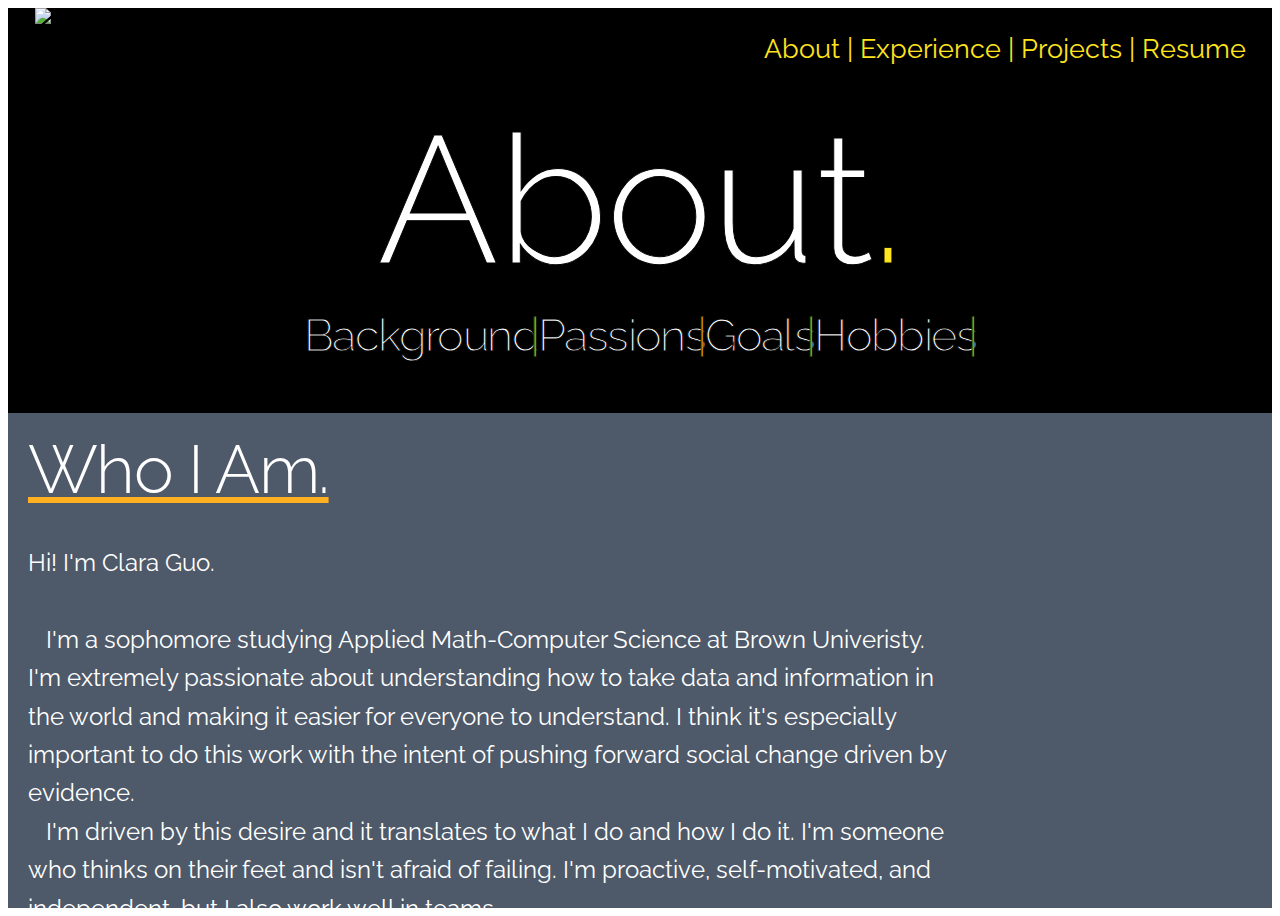
==== about.html @ b487858e "completed slide in for Experience" ====
<!DOCTYPE html>
<html lang="en">
<head>
  <!-- Basic Page Needs
  –––––––––––––––––––––––––––––––––––––––––––––––––– -->
  <meta charset="utf-8">
  <title>CLARA GUO</title>
  <meta name="description" content="">
  <meta name="author" content="">

  <!-- Mobile Specific Metas
  –––––––––––––––––––––––––––––––––––––––––––––––––– -->
  <meta name="viewport" content="width=device-width, initial-scale=1">

  <!-- FONT
  –––––––––––––––––––––––––––––––––––––––––––––––––– -->
  <link href="https://fonts.googleapis.com/css2?family=Raleway&display=swap" rel="stylesheet">
  <!-- <link href="//fonts.googleapis.com/css?family=Raleway:400,300,600" rel="stylesheet" type="text/css"> -->

  <!-- CSS
  –––––––––––––––––––––––––––––––––––––––––––––––––– -->
  <link rel="stylesheet" href="css/about.css">
  <link rel="stylesheet" href="css/header.css">
  <link rel="stylesheet" href="css/normalize.css">
  <link rel="stylesheet" href="css/skeleton.css">
  <link rel="stylesheet" href="css/utils.css">
  <link rel="stylesheet" href="css/hover.css">
  <!-- <link href="hover.css" rel="stylesheet" media="all"> -->

  <!-- JS
  –––––––––––––––––––––––––––––––––––––––––––––––––– -->
  <script src="https://ajax.googleapis.com/ajax/libs/jquery/3.4.1/jquery.min.js"></script>

  <!-- Font Awesome
  –––––––––––––––––––––––––––––––––––––––––––––––––– -->
  <script src="https://kit.fontawesome.com/274e33ba79.js" crossorigin="anonymous"></script>

  <!-- Favicon
  –––––––––––––––––––––––––––––––––––––––––––––––––– -->
  <link rel="icon" type="image/png" href="images/logoIcon.svg">

</head>
<body id="about">
<div class="boundingcontainer"> 
    <div class = "aboutBanner">
        <img src="images/lamp.png" class = "lamp">
            <div class = "nav">
              <ul class="nav-links" style="display:flex;">
                <li>
                  <a href = "about.html" class = "about">About</a>
                </li>
                <li>&#160;|&#160;</li>
                <li>
                  <a href = "experience.html" class = "experience">Experience</a>
                </li>
                <li>&#160;|&#160;</li>
                <li>
                  <a href = "projects.html" class = "projects">Projects</a>
                </li>
                <li>&#160;|&#160;</li>
                <li>
                  <a href = "#resume" class = "resume">Resume</a>
                </li>
              </ul>
            </div>
            <div class = "bannerTitle">
              <div class = "title">
                <h1 class = "txt">About</h1><h1 class="period">.</h1>
              </div>
              <div class = "subtitle">
                  <h2>
                      <span class="text_1">Background</span>
                      <span class="text_2">Passions</span>
                      <span class="text_3">Goals</span>
                      <span class="text_4">Hobbies</span>
                  </h2>
              </div>
            </div>
    <div class = "row" id="aboutContent">
      <div class = "title">
        <h2>Who I Am.</h2>
    
      </div>
      <p>
        Hi! I'm Clara Guo.
        <br>
        <br>
        &nbsp;&nbsp; I'm a sophomore studying Applied Math-Computer Science at Brown Univeristy.
        I'm extremely passionate about understanding how to take data and information in the world and
        making it easier for everyone to understand. I think it's especially important to do this work
        with the intent of pushing forward social change driven by evidence.
        <br>
        &nbsp;&nbsp; I'm driven by this desire and it translates to what I do and how I do it. I'm someone who thinks
        on their feet and isn't afraid of failing. I'm proactive, self-motivated, and independent, but I
        also work well in teams.
        <br>
        &nbsp;&nbsp; I'm driven by this desire and it translates to what I do and how I do it. I'm someone who thinks
        on their feet and isn't afraid of failing. I'm proactive, self-motivated, and independent, but I
        also work well in teams.
        <br>
        &nbsp;&nbsp; I'm driven by this desire and it translates to what I do and how I do it. I'm someone who thinks
        on their feet and isn't afraid of failing. I'm proactive, self-motivated, and independent, but I
        also work well in teams.
      </p>
</div>

<!-- End Document
  –––––––––––––––––––––––––––––––––––––––––––––––––– -->
</div> 
</body>
</html>
---- css/about.css ----
.boundingcontainer {
    overflow-x: hidden;
    position: relative;
    margin: 0px;
    height: 100vh;
    /* background-color: #1c2e4a; */
    background-color: #4e5969;
}

.title h2{
  text-decoration: underline;
  text-decoration-color: #ffb020;
  color: white;

}

.title #titlePeriod{
  color: #ffb020;
}

.aboutBanner {
  display: block;
  flex-direction: column;
  background-color: black;
  height:45vh;
  }

.title h1{
  z-index:1;
}
.bannerTitle{
  display: flex;
  flex-direction: column;
  align-items: center;
  height: 37.5vh;
  justify-content: center;
  -webkit-text-stroke-width: 0.1vmin;
  -webkit-text-stroke-color: black;
}
.subtitle{
  justify-content: start;
}

/* @font-face{
    font-family: "gt-america";
    src: url("fonts/GT-America-Medium.woff2")
}

.subtitle h2{
    font-family: 'gt-america';
    color: white;
} */

@keyframes text1 {
    0%, 27.5%, 54%, 73%, 100% {
     width: 0;
    } 
    14% {
      width: 9.5ch;
    }
}

@keyframes text2 {
    0%, 30%, 54%, 73%, 100% {
      width: 0;
    } 
    42.5%{
      width: 7ch;
    }
}

@keyframes text3 {
    0%, 30%, 54%, 73%, 100% {
      width: 0;
    } 
    65%{
      width: 5ch;
    }
}

@keyframes text4 {
    0%, 25%, 54%, 73%, 100% {
      width: 0;
    } 
    87.5% {
      width: 7ch;
    }
}

@keyframes blink-caret {
    0%, 100% {
      opacity: 0;
    }
    50% {
      opacity: 1;
    }
}

.text_1{
    animation:text1;
}

.text_2{
    animation:text2;
}

.text_3{
    animation:text3;
}

.text_4{
    animation:text4;
}

.text_1, .text_2, .text_3, .text_4 {
    overflow: hidden;
    white-space: nowrap;
    display: inline-block;
    position: relative;
    animation-duration: 20s;
    animation-timing-function: steps(35, end);
    animation-iteration-count: infinite;
  }

  .text_1::after, .text_2::after, .text_3::after, .text_4::after {
    content: "|";
    color: #FFE41D;
    position: absolute;
    right: 0;
    animation: blink-caret step-end infinite;
    animation-duration: 0.85s;
    animation-timing-function: steps(1, end);
  }

#aboutContent{
  margin: 15px 15px 15px 20px;
}

#aboutContent p{
  color: white;
  font-size: 1.5em;
  width: 75%;
}

@media (max-width: 810px) and (min-width: 475px){
  .lamp {
    opacity: 65%;
  }
}
---- css/header.css ----
.lamp{
    width: 22.5vmin;
    margin-left: 3vmin;
    position:absolute;
    display:flex;
    z-index: 0;
}

.nav {
    display: flex;
    align-items: center;
    justify-content: flex-end;
    height: 7.5vh;
    margin-right: 2vw;
  }
  
  .nav-links{
    font-size: 3vmin;
    z-index: 1;
    margin-top: 70px;
  }
  
  .nav-links a {
    text-decoration: none;
    color: #FFE41D;
  }
  
  .nav-links li {
    list-style: none;
    color: #FFE41D;
    display: table-cell;
    position: relative;
  }
  
  .nav-links a:hover {
    color: white;
    transition: 0.1s ease-in;
  }
  
  .nav-links a::after{
    background: none repeat scroll 0 0 transparent;
    bottom: 0;
    content: "";
    height: 2px;
    left: 50%;
    position: absolute;
    background: #FFE41D;
    transition: width 0.3s ease 0s, left 0.3s ease 0s;
    width: 0;
  }
  
  .nav-links a:hover::after{
    width: 100%;
    left: 0;
  }

.title{
    display:flex;
    justify-content: flex-start;
} 

.title h1{
  font-size: 20vmin;
  margin-bottom: 0px;
}

.title .txt{
  color:white;
}
  
.title .period{
  color:#FFE41D;
}

.subtitle h2{
  color: white;
  display: flex;
  justify-content: flex-start;
  font-size: 5vmin;
}
---- css/skeleton.css ----
/*! Skeleton Framework | 1.0.4 | MIT | Dec 20th, 2015 */

/* Table of contents
- Root Document Variables
- Grid
- Base Styles
- Typography
- Links
- Buttons
- Forms
- Lists
- Code
- Tables
- Spacing
- Utilities
- Clearing
- Media Queries
*/

/* Root Document Variables */

/* Base Styles */

html {
  font-size: 1em;
  box-sizing: border-box;
}

*,
*::before,
*::after {
  box-sizing: inherit;
}

body {
  font-size: 1em;
  line-height: 1.6;
  font-weight: 400;
  font-family: "Raleway", "HelveticaNeue", "Helvetica Neue", Helvetica, Arial, sans-serif;
  color: #222;
}

/* Grid */

.container {
  margin: 0 auto;
  width: calc(100% - 1em);
  max-width: 1200px;
}

.container .container {
  margin-top: 0.5em;
  width: calc(100% - 2em);
}

.row {
  margin-left: -0.5em;
  margin-right: -0.5em;
}

.row::before,
.row::after {
  content: ' ';
  display: table;
}

.row::after {
  clear: both;
}

.row ~ .row,
[class*='column'] ~ [class*='column'] {
  margin-top: 1em;
}

[class*='column'] {
  width: calc(100% - 1em);
  float: left;
  min-height: 1px;
  margin-left: 0.5em;
  margin-right: 0.5em;
}

.xs-one[class*='column'] {
  width: calc(8.3333333333% - 1em);
}

.xs-two[class*='column'] {
  width: calc(16.6666666666% - 1em);
}

.xs-three[class*='column'],
.xs-one-quarter[class*='column'] {
  width: calc(24.9999999999% - 1em);
}

.xs-four[class*='column'],
.xs-one-third[class*='column'] {
  width: calc(33.3333333332% - 1em);
}

.xs-five[class*='column'] {
  width: calc(41.6666666665% - 1em);
}

.xs-six[class*='column'],
.xs-one-half[class*='column'] {
  width: calc(49.9999999998% - 1em);
}

.xs-seven[class*='column'] {
  width: calc(58.3333333331% - 1em);
}

.xs-eight[class*='column'],
.xs-two-thirds[class*='column'] {
  width: calc(66.6666666664% - 1em);
}

.xs-nine[class*='column'] {
  width: calc(74.9999999997% - 1em);
}

.xs-ten[class*='column'] {
  width: calc(83.333333333% - 1em);
}

.xs-eleven[class*='column'] {
  width: calc(91.6666666663% - 1em);
}

.xs-twelve[class*='column'] {
  width: calc(99.9999999996% - 1em);
}

[class*='xs-'][class*='column'] ~ [class*='xs-'][class*='column'] {
  margin-top: 0;
}

@media screen and (min-width: 35em) {
  [class*='column'] ~ [class*='column'] {
    margin-top: 0;
  }
  .one[class*='column'] {
    width: calc(8.3333333333% - 1em);
  }
  .two[class*='column'] {
    width: calc(16.6666666666% - 1em);
  }
  .three[class*='column'],
  .one-quarter[class*='column'] {
    width: calc(24.9999999999% - 1em);
  }
  .four[class*='column'],
  .one-third[class*='column'] {
    width: calc(33.3333333332% - 1em);
  }
  .five[class*='column'] {
    width: calc(41.6666666665% - 1em);
  }
  .six[class*='column'],
  .one-half[class*='column'] {
    width: calc(49.9999999998% - 1em);
  }
  .seven[class*='column'] {
    width: calc(58.3333333331% - 1em);
  }
  .eight[class*='column'],
  .two-thirds[class*='column'] {
    width: calc(66.6666666664% - 1em);
  }
  .nine[class*='column'] {
    width: calc(74.9999999997% - 1em);
  }
  .ten[class*='column'] {
    width: calc(83.333333333% - 1em);
  }
  .eleven[class*='column'] {
    width: calc(91.6666666663% - 1em);
  }
  .twelve[class*='column'] {
    width: calc(99.9999999996% - 1em);
  }
  .offset-by-one[class*='column'] {
    margin-left: calc(8.3333333333% + 0.5em);
  }
  .offset-by-two[class*='column'] {
    margin-left: calc(16.6666666666% + 0.5em);
  }
  .offset-by-three[class*='column'],
  .offset-by-one-quarter[class*='column'] {
    margin-left: calc(24.9999999999% + 0.5em);
  }
  .offset-by-four[class*='column'],
  .offset-by-one-third[class*='column'] {
    margin-left: calc(33.3333333332% + 0.5em);
  }
  .offset-by-five[class*='column'] {
    margin-left: calc(41.6666666665% + 0.5em);
  }
  .offset-by-six[class*='column'],
  .offset-by-one-half[class*='column'] {
    margin-left: calc(49.9999999998% + 0.5em);
  }
  .offset-by-seven[class*='column'] {
    margin-left: calc(58.3333333331% + 0.5em);
  }
  .offset-by-eight[class*='column'],
  .offset-by-two-thirds[class*='column'] {
    margin-left: calc(66.6666666664% + 0.5em);
  }
  .offset-by-nine[class*='column'] {
    margin-left: calc(74.9999999997% + 0.5em);
  }
  .offset-by-ten[class*='column'] {
    margin-left: calc(83.333333333% + 0.5em);
  }
  .offset-by-eleven[class*='column'] {
    margin-left: calc(91.6666666663% + 0.5em);
  }
  .sm-one[class*='column'] {
    width: calc(8.3333333333% - 1em);
  }
  .sm-two[class*='column'] {
    width: calc(16.6666666666% - 1em);
  }
  .sm-three[class*='column'],
  .sm-one-quarter[class*='column'] {
    width: calc(24.9999999999% - 1em);
  }
  .sm-four[class*='column'],
  .sm-one-third[class*='column'] {
    width: calc(33.3333333332% - 1em);
  }
  .sm-five[class*='column'] {
    width: calc(41.6666666665% - 1em);
  }
  .sm-six[class*='column'],
  .sm-one-half[class*='column'] {
    width: calc(49.9999999998% - 1em);
  }
  .sm-seven[class*='column'] {
    width: calc(58.3333333331% - 1em);
  }
  .sm-eight[class*='column'],
  .sm-two-thirds[class*='column'] {
    width: calc(66.6666666664% - 1em);
  }
  .sm-nine[class*='column'] {
    width: calc(74.9999999997% - 1em);
  }
  .sm-ten[class*='column'] {
    width: calc(83.333333333% - 1em);
  }
  .sm-eleven[class*='column'] {
    width: calc(91.6666666663% - 1em);
  }
  .sm-twelve[class*='column'] {
    width: calc(99.9999999996% - 1em);
  }
  .sm-offset-by-one[class*='column'] {
    margin-left: calc(8.3333333333% + 0.5em);
  }
  .sm-offset-by-two[class*='column'] {
    margin-left: calc(16.6666666666% + 0.5em);
  }
  .sm-offset-by-three[class*='column'],
  .sm-offset-by-one-quarter[class*='column'] {
    margin-left: calc(24.9999999999% + 0.5em);
  }
  .sm-offset-by-four[class*='column'],
  .sm-offset-by-one-third[class*='column'] {
    margin-left: calc(33.3333333332% + 0.5em);
  }
  .sm-offset-by-five[class*='column'] {
    margin-left: calc(41.6666666665% + 0.5em);
  }
  .sm-offset-by-six[class*='column'],
  .sm-offset-by-one-half[class*='column'] {
    margin-left: calc(49.9999999998% + 0.5em);
  }
  .sm-offset-by-seven[class*='column'] {
    margin-left: calc(58.3333333331% + 0.5em);
  }
  .sm-offset-by-eight[class*='column'],
  .sm-offset-by-two-thirds[class*='column'] {
    margin-left: calc(66.6666666664% + 0.5em);
  }
  .sm-offset-by-nine[class*='column'] {
    margin-left: calc(74.9999999997% + 0.5em);
  }
  .sm-offset-by-ten[class*='column'] {
    margin-left: calc(83.333333333% + 0.5em);
  }
  .sm-offset-by-eleven[class*='column'] {
    margin-left: calc(91.6666666663% + 0.5em);
  }
}

@media screen and (min-width: 45em) {
  .md-one[class*='column'] {
    width: calc(8.3333333333% - 1em);
  }
  .md-two[class*='column'] {
    width: calc(16.6666666666% - 1em);
  }
  .md-three[class*='column'],
  .md-one-quarter[class*='column'] {
    width: calc(24.9999999999% - 1em);
  }
  .md-four[class*='column'],
  .md-one-third[class*='column'] {
    width: calc(33.3333333332% - 1em);
  }
  .md-five[class*='column'] {
    width: calc(41.6666666665% - 1em);
  }
  .md-six[class*='column'],
  .md-one-half[class*='column'] {
    width: calc(49.9999999998% - 1em);
  }
  .md-seven[class*='column'] {
    width: calc(58.3333333331% - 1em);
  }
  .md-eight[class*='column'],
  .md-two-thirds[class*='column'] {
    width: calc(66.6666666664% - 1em);
  }
  .md-nine[class*='column'] {
    width: calc(74.9999999997% - 1em);
  }
  .md-ten[class*='column'] {
    width: calc(83.333333333% - 1em);
  }
  .md-eleven[class*='column'] {
    width: calc(91.6666666663% - 1em);
  }
  .md-twelve[class*='column'] {
    width: calc(99.9999999996% - 1em);
  }
  .md-offset-by-one[class*='column'] {
    margin-left: calc(8.3333333333% + 0.5em);
  }
  .md-offset-by-two[class*='column'] {
    margin-left: calc(16.6666666666% + 0.5em);
  }
  .md-offset-by-three[class*='column'],
  .md-offset-by-one-quarter[class*='column'] {
    margin-left: calc(24.9999999999% + 0.5em);
  }
  .md-offset-by-four[class*='column'],
  .md-offset-by-one-third[class*='column'] {
    margin-left: calc(33.3333333332% + 0.5em);
  }
  .md-offset-by-five[class*='column'] {
    margin-left: calc(41.6666666665% + 0.5em);
  }
  .md-offset-by-six[class*='column'],
  .md-offset-by-one-half[class*='column'] {
    margin-left: calc(49.9999999998% + 0.5em);
  }
  .md-offset-by-seven[class*='column'] {
    margin-left: calc(58.3333333331% + 0.5em);
  }
  .md-offset-by-eight[class*='column'],
  .md-offset-by-two-thirds[class*='column'] {
    margin-left: calc(66.6666666664% + 0.5em);
  }
  .md-offset-by-nine[class*='column'] {
    margin-left: calc(74.9999999997% + 0.5em);
  }
  .md-offset-by-ten[class*='column'] {
    margin-left: calc(83.333333333% + 0.5em);
  }
  .md-offset-by-eleven[class*='column'] {
    margin-left: calc(91.6666666663% + 0.5em);
  }
}

@media screen and (min-width: 60em) {
  .lg-one[class*='column'] {
    width: calc(8.3333333333% - 1em);
  }
  .lg-two[class*='column'] {
    width: calc(16.6666666666% - 1em);
  }
  .lg-three[class*='column'],
  .lg-one-quarter[class*='column'] {
    width: calc(24.9999999999% - 1em);
  }
  .lg-four[class*='column'],
  .lg-one-third[class*='column'] {
    width: calc(33.3333333332% - 1em);
  }
  .lg-five[class*='column'] {
    width: calc(41.6666666665% - 1em);
  }
  .lg-six[class*='column'],
  .lg-one-half[class*='column'] {
    width: calc(49.9999999998% - 1em);
  }
  .lg-seven[class*='column'] {
    width: calc(58.3333333331% - 1em);
  }
  .lg-eight[class*='column'],
  .lg-two-thirds[class*='column'] {
    width: calc(66.6666666664% - 1em);
  }
  .lg-nine[class*='column'] {
    width: calc(74.9999999997% - 1em);
  }
  .lg-ten[class*='column'] {
    width: calc(83.333333333% - 1em);
  }
  .lg-eleven[class*='column'] {
    width: calc(91.6666666663% - 1em);
  }
  .lg-twelve[class*='column'] {
    width: calc(99.9999999996% - 1em);
  }
  .lg-offset-by-one[class*='column'] {
    margin-left: calc(8.3333333333% + 0.5em);
  }
  .lg-offset-by-two[class*='column'] {
    margin-left: calc(16.6666666666% + 0.5em);
  }
  .lg-offset-by-three[class*='column'],
  .lg-offset-by-one-quarter[class*='column'] {
    margin-left: calc(24.9999999999% + 0.5em);
  }
  .lg-offset-by-four[class*='column'],
  .lg-offset-by-one-third[class*='column'] {
    margin-left: calc(33.3333333332% + 0.5em);
  }
  .lg-offset-by-five[class*='column'] {
    margin-left: calc(41.6666666665% + 0.5em);
  }
  .lg-offset-by-six[class*='column'],
  .lg-offset-by-one-half[class*='column'] {
    margin-left: calc(49.9999999998% + 0.5em);
  }
  .lg-offset-by-seven[class*='column'] {
    margin-left: calc(58.3333333331% + 0.5em);
  }
  .lg-offset-by-eight[class*='column'],
  .lg-offset-by-two-thirds[class*='column'] {
    margin-left: calc(66.6666666664% + 0.5em);
  }
  .lg-offset-by-nine[class*='column'] {
    margin-left: calc(74.9999999997% + 0.5em);
  }
  .lg-offset-by-ten[class*='column'] {
    margin-left: calc(83.333333333% + 0.5em);
  }
  .lg-offset-by-eleven[class*='column'] {
    margin-left: calc(91.6666666663% + 0.5em);
  }
}

/* Typography and Links */

/* Base Typo
 ------------------------------------------------- */

h1,
h2,
h3,
h4,
h5,
h6 {
  margin-top: 0;
  margin-bottom: 2rem;
  font-weight: 300;
}

h1 {
  font-size: 4.0rem;
  line-height: 1.2;
  letter-spacing: -.1rem;
}

h2 {
  font-size: 3.6rem;
  line-height: 1.25;
  letter-spacing: -.1rem;
}

h3 {
  font-size: 3.0rem;
  line-height: 1.3;
  letter-spacing: -.1rem;
}

h4 {
  font-size: 2.4rem;
  line-height: 1.35;
  letter-spacing: -.08rem;
}

h5 {
  font-size: 1.8rem;
  line-height: 1.5;
  letter-spacing: -.05rem;
}

h6 {
  font-size: 1.5rem;
  line-height: 1.6;
  letter-spacing: 0;
}


/* Larger than phablet */

@media (min-width: 550px) {
  h1 {
    font-size: 5.0rem;
  }
  h2 {
    font-size: 4.2rem;
  }
  h3 {
    font-size: 3.6rem;
  }
  h4 {
    font-size: 3.0rem;
  }
  h5 {
    font-size: 2.4rem;
  }
  h6 {
    font-size: 1.5rem;
  }
}

p {
  margin-top: 0;
}


/* Links
–––––––––––––––––––––––––––––––––––––––––––––––––– */

a {
  color: #1EAEDB;
}

a:hover {
  color: #0FA0CE;
}

/* Buttons */

.button,
button,
input[type="submit"],
input[type="reset"],
input[type="button"] {
  display: inline-block;
  height: 38px;
  padding: 0 30px;
  color: #555;
  text-align: center;
  font-size: 11px;
  font-weight: 600;
  line-height: 38px;
  letter-spacing: .1rem;
  text-transform: uppercase;
  text-decoration: none;
  white-space: nowrap;
  background-color: transparent;
  border-radius: 4px;
  border: 1px solid #BBB;
  cursor: pointer;
}

.button:hover,
button:hover,
input[type="submit"]:hover,
input[type="reset"]:hover,
input[type="button"]:hover,
.button:focus,
button:focus,
input[type="submit"]:focus,
input[type="reset"]:focus,
input[type="button"]:focus {
  color: #333;
  border-color: #888;
  outline: 0;
}

.button:disabled {
  border: 1px solid #E3E3E3;
  color: #888;
  cursor: not-allowed;
}

.button:active,
button:active,
input[type="submit"]:active,
input[type="reset"]:active,
input[type="button"]:active {
  color: #222;
  border-color: #222;
}

.button.button-primary,
button.button-primary,
input[type="submit"].button-primary,
input[type="reset"].button-primary,
input[type="button"].button-primary {
  color: #FFF;
  background-color: #33C3F0;
  border-color: #33C3F0;
}

.button.button-primary:hover,
button.button-primary:hover,
input[type="submit"].button-primary:hover,
input[type="reset"].button-primary:hover,
input[type="button"].button-primary:hover,
.button.button-primary:focus,
button.button-primary:focus,
input[type="submit"].button-primary:focus,
input[type="reset"].button-primary:focus,
input[type="button"].button-primary:focus {
  color: #FFF;
  background-color: #1EAEDB;
  border-color: #1EAEDB;
}

.button.button-primary:disabled,
button.button-primary:disabled,
input[type="submit"].button-primary:disabled,
input[type="reset"].button-primary:disabled,
input[type="button"].button-primary:disabled {
  color: #FFF;
  cursor: not-allowed;
  background-color: #7CD9F8;
  border-color: #7CD9F8;
}

.button.button-primary:active,
button.button-primary:active,
input[type="submit"].button-primary:active,
input[type="reset"].button-primary:active,
input[type="button"].button-primary:active {
  color: #FFF;
  background-color: #157b9b;
  border-color: #157b9b;
}

/* Forms */

input[type="email"],
input[type="number"],
input[type="date"],
input[type="search"],
input[type="text"],
input[type="tel"],
input[type="url"],
input[type="password"],
textarea,
select {
  padding: 6px 10px;
  /* The 6px vertically centers text on FF, ignored by Webkit */
  background-color: #FFF;
  border: 1px solid #D1D1D1;
  border-radius: 4px;
  box-shadow: none;
}

input[type="email"],
input[type="number"],
input[type="search"],
input[type="text"],
input[type="tel"],
input[type="url"],
input[type="password"],
select:not([size]),
textarea:not([rows]) {
  height: 38px;
}


/* Removes awkward default styles on some inputs for iOS */

input[type="email"],
input[type="number"],
input[type="date"],
input[type="search"],
input[type="text"],
input[type="tel"],
input[type="url"],
input[type="password"],
input[type="button"],
input[type="submit"],
textarea {
  -webkit-appearance: none;
  -moz-appearance: none;
  appearance: none;
}

textarea {
  min-height: 65px;
  padding-top: 6px;
  padding-bottom: 6px;
}

input[type="email"]:focus,
input[type="number"]:focus,
input[type="date"]:focus,
input[type="search"]:focus,
input[type="text"]:focus,
input[type="tel"]:focus,
input[type="url"]:focus,
input[type="password"]:focus,
textarea:focus,
select:focus {
  border: 1px solid #33C3F0;
  outline: 0;
}

label,
legend {
  display: block;
  margin-bottom: .5rem;
  font-weight: 600;
}

fieldset {
  padding: 0;
  border-width: 0;
}

input[type="checkbox"],
input[type="radio"] {
  display: inline;
}

label > .label-body {
  display: inline-block;
  margin-left: .5rem;
  font-weight: normal;
}

/* Lists */

ul {
  list-style: circle inside;
}

ol {
  list-style: decimal inside;
}

ol,
ul {
  padding-left: 0;
  margin-top: 0;
}

ul ul,
ul ol,
ol ol,
ol ul {
  margin: 1.5rem 0 1.5rem 3rem;
  font-size: 90%;
}

li {
  margin-bottom: 1rem;
}

/* Code */

code {
  padding: .2rem .5rem;
  margin: 0 .2rem;
  font-size: 90%;
  white-space: nowrap;
  background: #F1F1F1;
  border: 1px solid #E1E1E1;
  border-radius: 4px;
}

pre > code {
  display: block;
  padding: 1rem 1.5rem;
  white-space: pre;
  overflow: auto;
}

/* Tables */

table {
  display: block;
  overflow-x: auto;
  -webkit-overflow-scrolling: touch;
}

th,
td {
  padding: 12px 15px;
  text-align: left;
  border-bottom: 1px solid #E1E1E1;
}

th:first-child,
td:first-child {
  padding-left: 0;
}

th:last-child,
td:last-child {
  padding-right: 0;
}

/* Spacing */

button,
.button {
  margin-bottom: 1rem;
}

input,
textarea,
select,
fieldset {
  margin-bottom: 1.5rem;
}

pre,
blockquote,
dl,
figure,
table,
p,
ul,
ol,
form {
  margin-bottom: 2.5rem;
}

/* Utilities */

.u-full-width {
  width: 100%;
}

.u-max-full-width {
  max-width: 100%;
}


/* Floats */

.u-pull-right {
  float: right;
}

.u-pull-left {
  float: left;
}

.u-cf {
  content: "";
  display: table;
  clear: both;
}


/* Positioning */

.u-center-block {
  display: block;
  margin-left: auto;
  margin-right: auto;
}


/**
 * Note:
 *
 * Nest this class inside something with `position: relative` to have
 * your element centered relative to its containing element.
 *
 * Use this class without nesting it to have your element centered relative
 * to the viewport.
 */

.u-center-abs {
  position: absolute;
  top: 50%;
  left: 50%;
  -webkit-transform: translateY(-50%) translateX(-50%);
          transform: translateY(-50%) translateX(-50%);
}


/* Type */

.u-text-center {
  text-align: center !important;
}

.u-text-right {
  text-align: right !important;
}

.u-text-hide {
  font: 0/0 a;
  color: transparent;
  text-shadow: none;
  background-color: transparent;
  border: 0;
}


/* Peek a boo */

.u-hide {
  display: none !important;
}

.u-show {
  display: block !important;
}

.u-invisible {
  visibility: hidden !important;
}

.u-visible {
  visibility: visible !important;
}


/* Misc */

.u-img-responsive {
  display: block;
  max-width: 100%;
  height: auto;
}

/* Misc */

hr {
  margin-top: 3rem;
  margin-bottom: 3.5rem;
  border-width: 0;
  border-top: 1px solid #E1E1E1;
}


/* Clearing */


.container:after,
.row:after {
  content: "";
  display: table;
  clear: both;
}


/* Media Queries */


/* Note: The best way to structure the use of media queries is to create the
   queries near the relevant code. For example, if you wanted to change the
   styles for buttons on small devices, paste the mobile query code up in the
   buttons section and style it there. */


/* Larger than mobile */

@media (min-width: 400px) {}


/* Larger than phablet (also point when grid becomes active) */

@media (min-width: 550px) {}


/* Larger than tablet */

@media (min-width: 750px) {}


/* Larger than desktop */

@media (min-width: 1000px) {}


/* Larger than Desktop HD */

@media (min-width: 1200px) {}
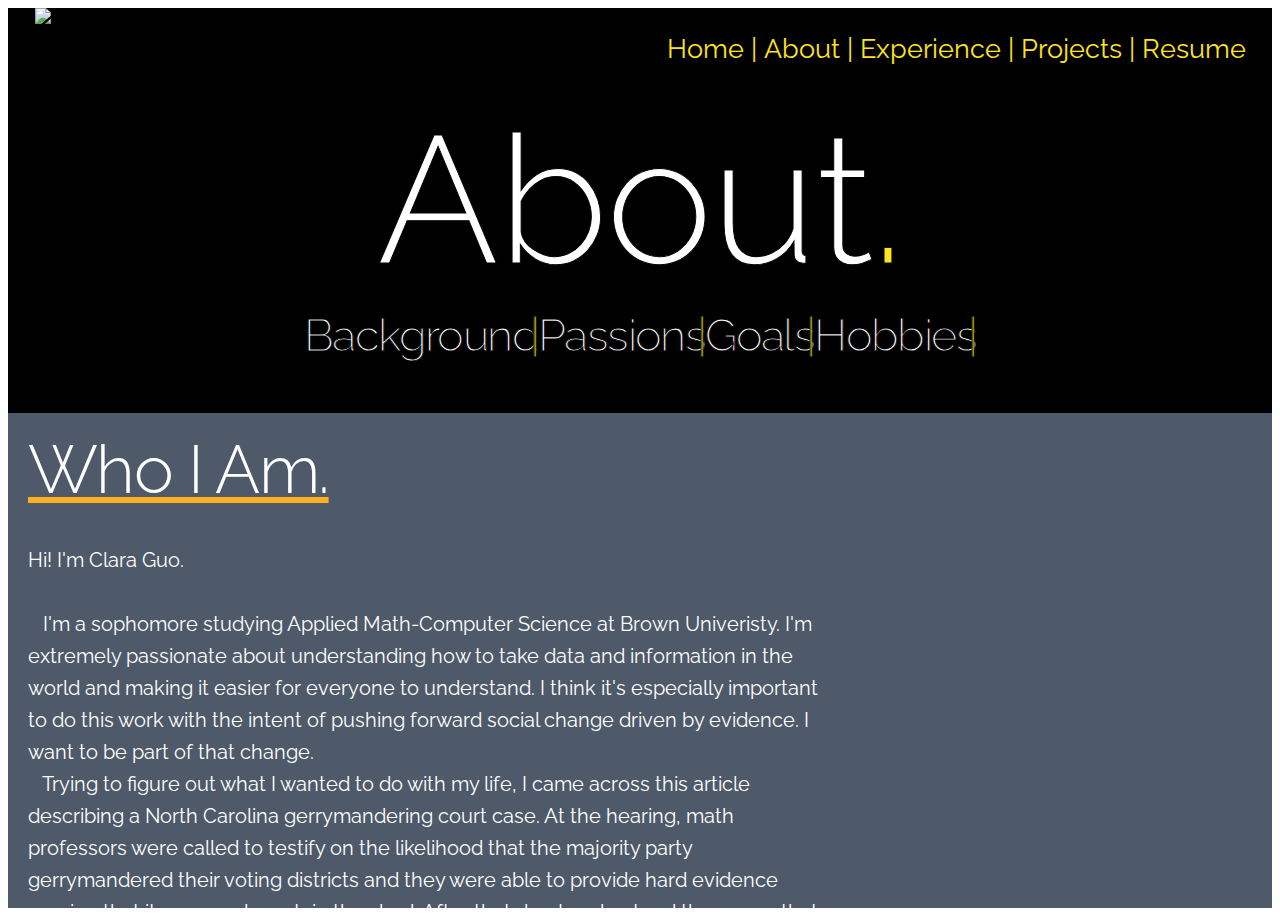
==== commit c209661d: "added pics to exp, edited about writing" ====
--- a/about.html
+++ b/about.html
@@ -48,6 +48,10 @@
             <div class = "nav">
               <ul class="nav-links" style="display:flex;">
                 <li>
+                  <a href = "index.html" class = "index">Home</a>
+                </li>
+                <li>&#160;|&#160;</li>
+                <li>
                   <a href = "about.html" class = "about">About</a>
                 </li>
                 <li>&#160;|&#160;</li>
@@ -60,7 +64,7 @@
                 </li>
                 <li>&#160;|&#160;</li>
                 <li>
-                  <a href = "#resume" class = "resume">Resume</a>
+                  <a href = "resume.html" class = "resume">Resume</a>
                 </li>
               </ul>
             </div>
@@ -89,19 +93,21 @@
         &nbsp;&nbsp; I'm a sophomore studying Applied Math-Computer Science at Brown Univeristy.
         I'm extremely passionate about understanding how to take data and information in the world and
         making it easier for everyone to understand. I think it's especially important to do this work
-        with the intent of pushing forward social change driven by evidence.
+        with the intent of pushing forward social change driven by evidence. I want to be part of that change.
+        <br>
+        &nbsp;&nbsp; Trying to figure out what I wanted to do with my life, I came across this article describing a 
+        North Carolina gerrymandering court case. At the hearing, math professors were called to testify on the likelihood 
+        that the majority party gerrymandered their voting districts and they were able to provide hard evidence arguing that it 
+        was nearly certain they had. After that day, I understood the power that STEM can have in our society and community. And 
+        I decided I wanted to do something similar.
         <br>
         &nbsp;&nbsp; I'm driven by this desire and it translates to what I do and how I do it. I'm someone who thinks
-        on their feet and isn't afraid of failing. I'm proactive, self-motivated, and independent, but I
-        also work well in teams.
+        on their feet and isn't afraid of failing. I'm proactive, self-motivated, creative and collaborative. I'm able to 
+        practice this in my academic career as well as my hobbies, some of which include playing soccer, cooking, and whittling. 
+        I always want to learn more, whether that means teaching myself how to carve block prints or learning html to make this website.
         <br>
-        &nbsp;&nbsp; I'm driven by this desire and it translates to what I do and how I do it. I'm someone who thinks
-        on their feet and isn't afraid of failing. I'm proactive, self-motivated, and independent, but I
-        also work well in teams.
-        <br>
-        &nbsp;&nbsp; I'm driven by this desire and it translates to what I do and how I do it. I'm someone who thinks
-        on their feet and isn't afraid of failing. I'm proactive, self-motivated, and independent, but I
-        also work well in teams.
+        &nbsp;&nbsp; Take a look at the rest of the website, and please contact me if you have any questions!
+        My socials and email can be found on the bottom right of the home page, and my resume in the top right.
       </p>
 </div>
 
--- a/css/about.css
+++ b/css/about.css
@@ -138,8 +138,8 @@
 
 #aboutContent p{
   color: white;
-  font-size: 1.5em;
-  width: 75%;
+  font-size: 1.25em;
+  width: 65%;
 }
 
 @media (max-width: 810px) and (min-width: 475px){
--- a/css/skeleton.css
+++ b/css/skeleton.css
@@ -542,11 +542,11 @@
 –––––––––––––––––––––––––––––––––––––––––––––––––– */
 
 a {
-  color: #1EAEDB;
+  color: black;
 }
 
 a:hover {
-  color: #0FA0CE;
+  color: black;
 }
 
 /* Buttons */
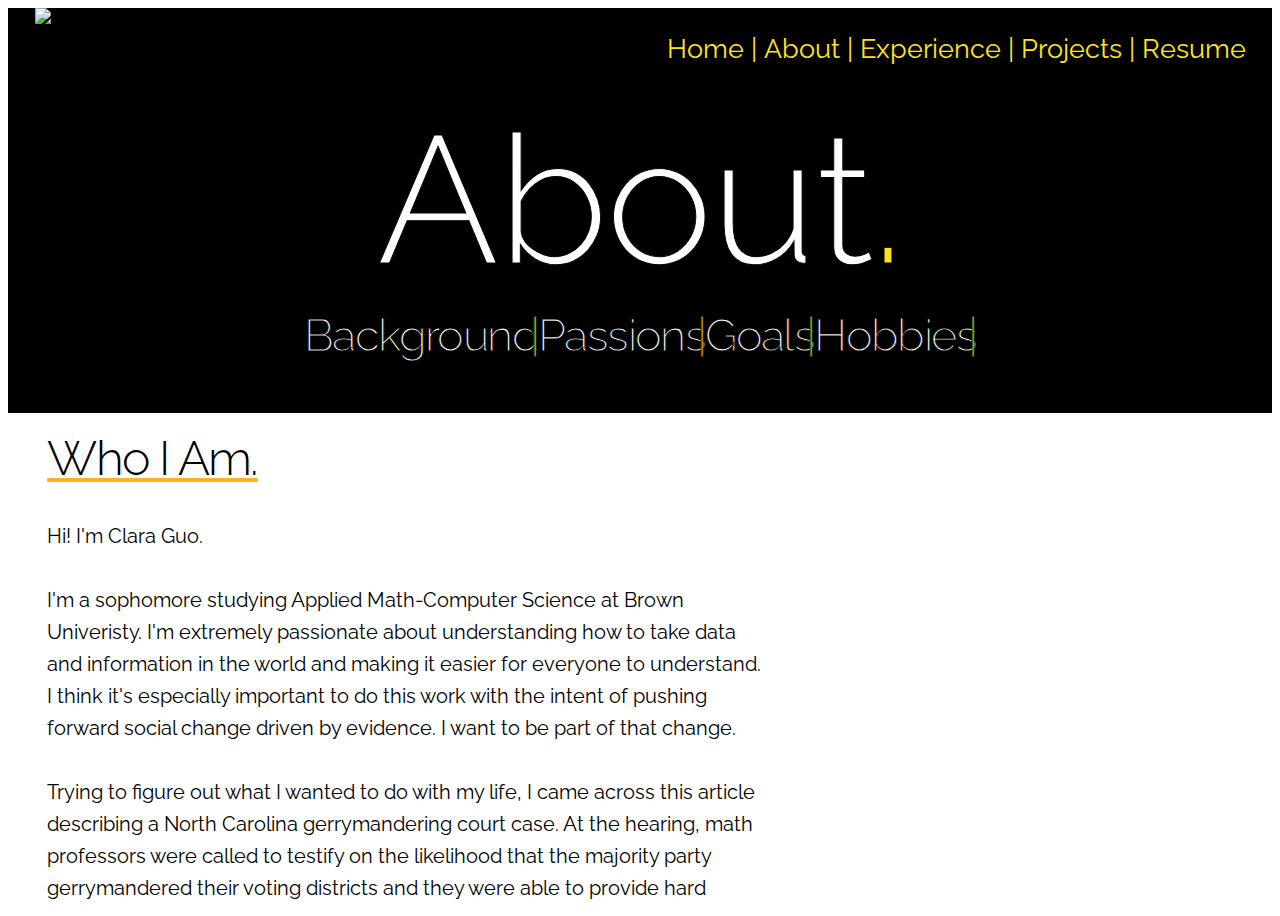
==== commit 54bbbd42: "modified content" ====
--- a/about.html
+++ b/about.html
@@ -90,23 +90,26 @@
         Hi! I'm Clara Guo.
         <br>
         <br>
-        &nbsp;&nbsp; I'm a sophomore studying Applied Math-Computer Science at Brown Univeristy.
+        I'm a sophomore studying Applied Math-Computer Science at Brown Univeristy.
         I'm extremely passionate about understanding how to take data and information in the world and
         making it easier for everyone to understand. I think it's especially important to do this work
         with the intent of pushing forward social change driven by evidence. I want to be part of that change.
         <br>
-        &nbsp;&nbsp; Trying to figure out what I wanted to do with my life, I came across this article describing a 
+        <br>
+        Trying to figure out what I wanted to do with my life, I came across this article describing a 
         North Carolina gerrymandering court case. At the hearing, math professors were called to testify on the likelihood 
         that the majority party gerrymandered their voting districts and they were able to provide hard evidence arguing that it 
         was nearly certain they had. After that day, I understood the power that STEM can have in our society and community. And 
         I decided I wanted to do something similar.
         <br>
-        &nbsp;&nbsp; I'm driven by this desire and it translates to what I do and how I do it. I'm someone who thinks
+        <br>
+        I'm driven by this desire and it translates to what I do and how I do it. I'm someone who thinks
         on their feet and isn't afraid of failing. I'm proactive, self-motivated, creative and collaborative. I'm able to 
         practice this in my academic career as well as my hobbies, some of which include playing soccer, cooking, and whittling. 
         I always want to learn more, whether that means teaching myself how to carve block prints or learning html to make this website.
         <br>
-        &nbsp;&nbsp; Take a look at the rest of the website, and please contact me if you have any questions!
+        <br>
+        Take a look at the rest of the website, and please contact me if you have any questions!
         My socials and email can be found on the bottom right of the home page, and my resume in the top right.
       </p>
 </div>
--- a/css/about.css
+++ b/css/about.css
@@ -4,13 +4,16 @@
     margin: 0px;
     height: 100vh;
     /* background-color: #1c2e4a; */
-    background-color: #4e5969;
+    /* background-color: #4e5969; */
+    background-color: white;
 }
 
 .title h2{
   text-decoration: underline;
   text-decoration-color: #ffb020;
-  color: white;
+  /* color: white; */
+  color: black;
+  font-size: 3em;
 
 }
 
@@ -134,12 +137,13 @@
 
 #aboutContent{
   margin: 15px 15px 15px 20px;
+  padding: 0 1.5vw;
 }
 
 #aboutContent p{
-  color: white;
+  color: black;
   font-size: 1.25em;
-  width: 65%;
+  width: 60%;
 }
 
 @media (max-width: 810px) and (min-width: 475px){
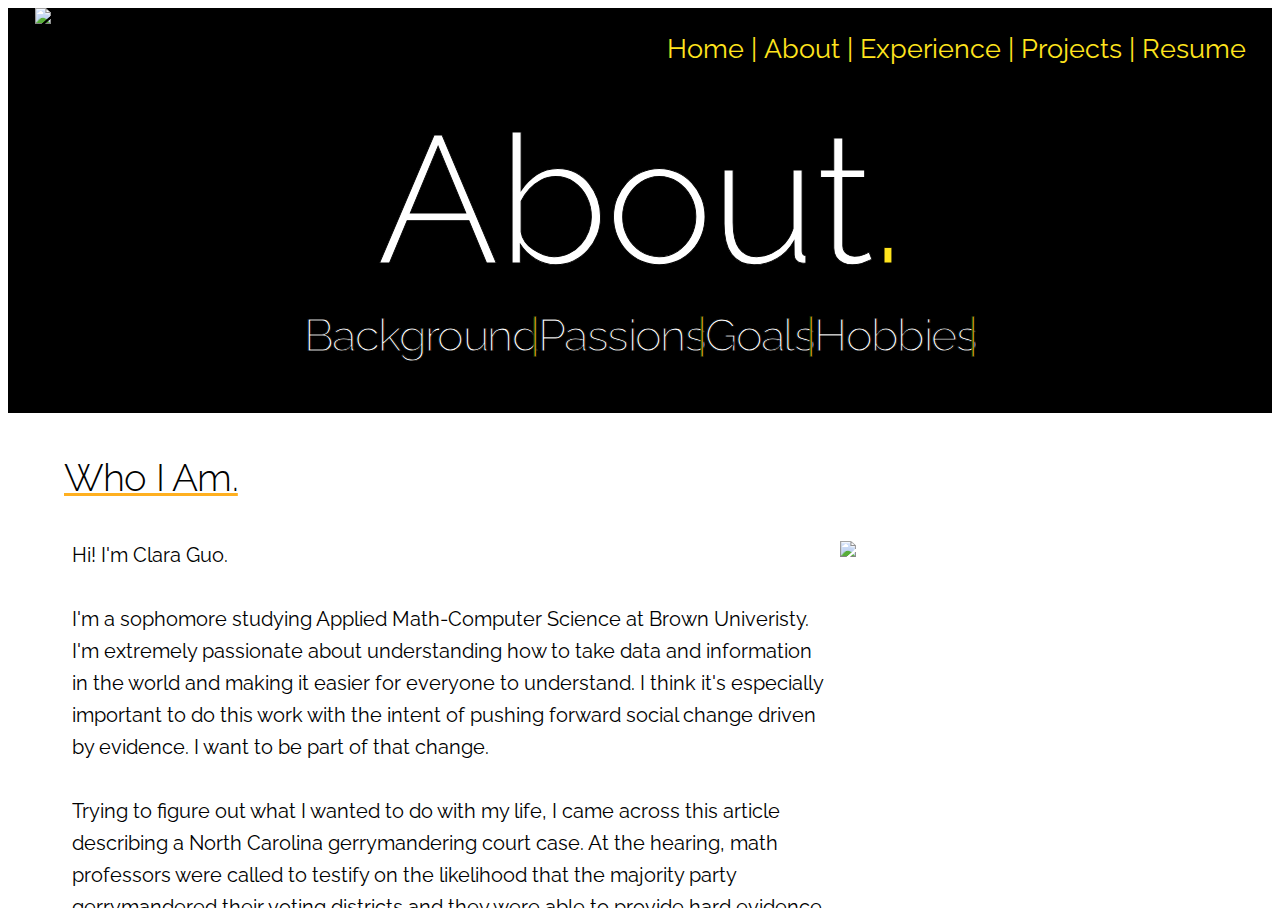
==== commit 8515caf6: "add profile, update description" ====
--- a/about.html
+++ b/about.html
@@ -83,35 +83,39 @@
             </div>
     <div class = "row" id="aboutContent">
       <div class = "title">
-        <h2>Who I Am.</h2>
-    
+        <h5>Who I Am.</h5>
       </div>
-      <p>
-        Hi! I'm Clara Guo.
-        <br>
-        <br>
-        I'm a sophomore studying Applied Math-Computer Science at Brown Univeristy.
-        I'm extremely passionate about understanding how to take data and information in the world and
-        making it easier for everyone to understand. I think it's especially important to do this work
-        with the intent of pushing forward social change driven by evidence. I want to be part of that change.
-        <br>
-        <br>
-        Trying to figure out what I wanted to do with my life, I came across this article describing a 
-        North Carolina gerrymandering court case. At the hearing, math professors were called to testify on the likelihood 
-        that the majority party gerrymandered their voting districts and they were able to provide hard evidence arguing that it 
-        was nearly certain they had. After that day, I understood the power that STEM can have in our society and community. And 
-        I decided I wanted to do something similar.
-        <br>
-        <br>
-        I'm driven by this desire and it translates to what I do and how I do it. I'm someone who thinks
-        on their feet and isn't afraid of failing. I'm proactive, self-motivated, creative and collaborative. I'm able to 
-        practice this in my academic career as well as my hobbies, some of which include playing soccer, cooking, and whittling. 
-        I always want to learn more, whether that means teaching myself how to carve block prints or learning html to make this website.
-        <br>
-        <br>
-        Take a look at the rest of the website, and please contact me if you have any questions!
-        My socials and email can be found on the bottom right of the home page, and my resume in the top right.
-      </p>
+      <div class="two-thirds column">
+        <p>
+          Hi! I'm Clara Guo.
+          <br>
+          <br>
+          I'm a sophomore studying Applied Math-Computer Science at Brown Univeristy.
+          I'm extremely passionate about understanding how to take data and information in the world and
+          making it easier for everyone to understand. I think it's especially important to do this work
+          with the intent of pushing forward social change driven by evidence. I want to be part of that change.
+          <br>
+          <br>
+          Trying to figure out what I wanted to do with my life, I came across this article describing a 
+          North Carolina gerrymandering court case. At the hearing, math professors were called to testify on the likelihood 
+          that the majority party gerrymandered their voting districts and they were able to provide hard evidence arguing that it 
+          was nearly certain they had. After that day, I understood the power that STEM can have in our society and community. And 
+          I decided I wanted to do something similar.
+          <br>
+          <br>
+          I'm driven by this desire and it translates to what I do and how I do it. I'm someone who thinks
+          on their feet and isn't afraid of failing. I'm proactive, self-motivated, creative and collaborative. I'm able to 
+          practice this in my academic career as well as my hobbies, some of which include playing soccer, cooking, and whittling. 
+          I always want to learn more, whether that means teaching myself how to carve block prints or learning html to make this website.
+          <br>
+          <br>
+          Take a look at the rest of the website, and please contact me if you have any questions!
+          My socials, email and github can be found on the bottom right of the home page, and my resume in the top right.
+        </p>
+      </div>
+      <div class ="one-third column">
+        <img src="images/profile.png" id="profile">
+      </div>
 </div>
 
 <!-- End Document
--- a/css/about.css
+++ b/css/about.css
@@ -7,18 +7,22 @@
     /* background-color: #4e5969; */
     background-color: white;
 }
+.boundingcontainer-active {
+  overflow-x: scroll;
+}
 
-.title h2{
+.title h5{
   text-decoration: underline;
-  text-decoration-color: #ffb020;
-  /* color: white; */
+  text-decoration-color:#ffb020;
   color: black;
-  font-size: 3em;
-
 }
 
 .title #titlePeriod{
   color: #ffb020;
+}
+
+#profile{
+  width:100%;
 }
 
 .aboutBanner {
@@ -136,14 +140,13 @@
   }
 
 #aboutContent{
-  margin: 15px 15px 15px 20px;
-  padding: 0 1.5vw;
+  padding: 4vh 5vw;
 }
 
 #aboutContent p{
   color: black;
   font-size: 1.25em;
-  width: 60%;
+  /* width: 60%; */
 }
 
 @media (max-width: 810px) and (min-width: 475px){
